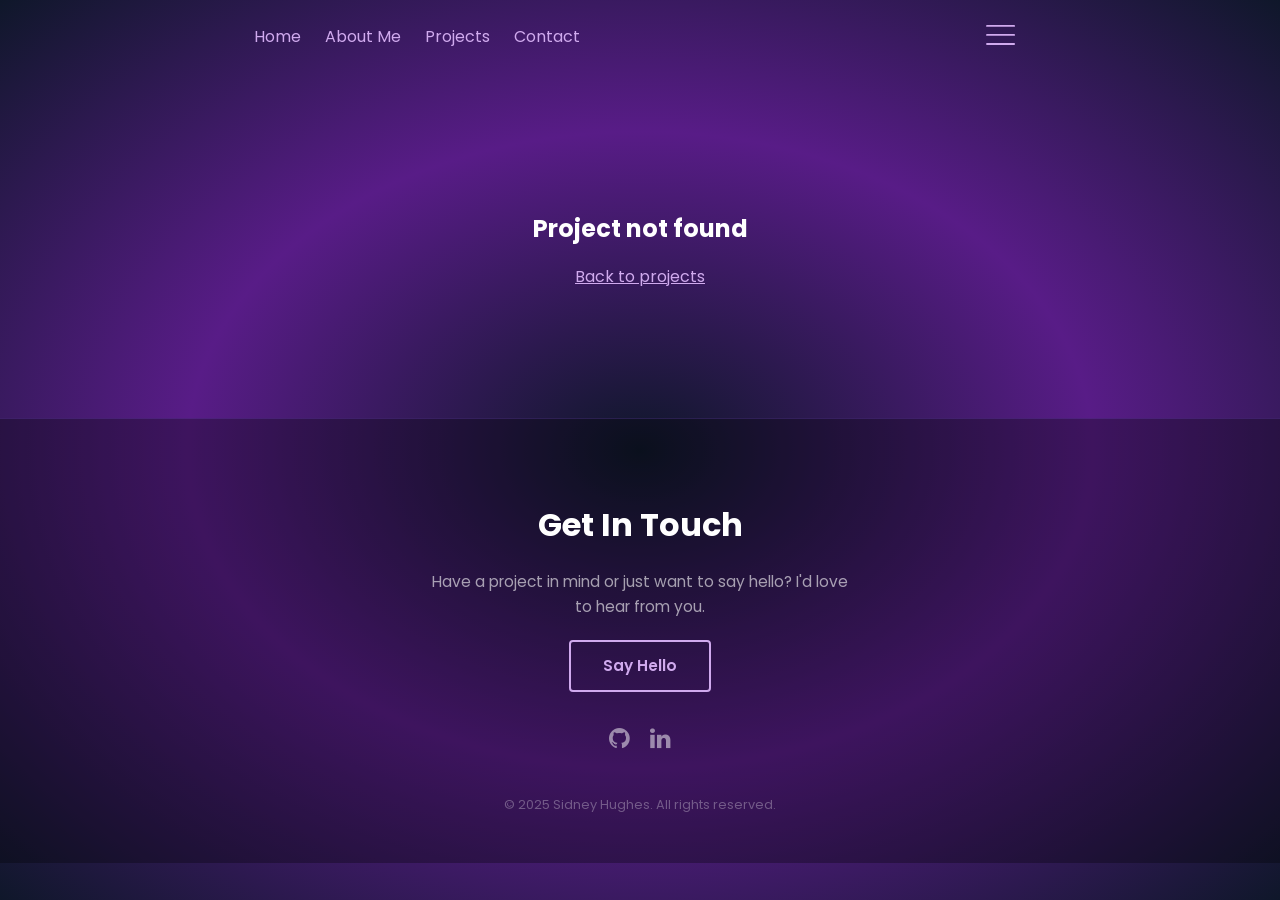
==== project.html @ a9ded93e "Fix nav links, remove logo, add project detail page - Fix About Me nav anchor (#about me -> #about) " ====
<!DOCTYPE html>
<html lang="en">
<head>
    <meta charset="UTF-8">
    <meta name="viewport" content="width=device-width, initial-scale=1.0">
    <link rel="stylesheet" href="style.css">
    <link rel="preconnect" href="https://fonts.googleapis.com">
    <link rel="preconnect" href="https://fonts.gstatic.com" crossorigin>
    <link href="https://fonts.googleapis.com/css2?family=Baloo+Tamma+2:wght@400..800&family=Poppins:ital,wght@0,100;0,200;0,300;0,400;0,500;0,600;0,700;0,800;0,900;1,100;1,200;1,300;1,400;1,500;1,600;1,700;1,800;1,900&display=swap" rel="stylesheet">
    <link rel="stylesheet" href="https://cdnjs.cloudflare.com/ajax/libs/font-awesome/4.7.0/css/font-awesome.min.css">
    <title>Project | Sidney Hughes</title>
</head>
<body>
    <header class="site-header">
        <div class="container">
            <div class="site-header__wrapper">
                <nav class="topnav">
                    <ul>
                        <li><a href="index.html#hero">Home</a></li>
                        <li><a href="index.html#about">About Me</a></li>
                        <li><a href="index.html#projects">Projects</a></li>
                        <li><a href="index.html#contact">Contact</a></li>
                    </ul>
                </nav>
                <svg
                width="50"
                height="50"
                viewBox="0 0 32 42"
                xmlns="http://www.w3.org/2000/svg"
                onclick="this.classList.toggle('active')"
                >
                    <g transform="matrix(1,0,0,1,-389.5,-264.004)">
                    <g id="arrow_left2">
                        <g transform="matrix(1,0,0,1,0,5)">
                        <path
                            id="top"
                            d="M390,270L420,270L420,270C420,270 420.195,250.19 405,265C389.805,279.81 390,279.967 390,279.967"
                        />
                        </g>
                        <g
                        transform="matrix(1,1.22465e-16,1.22465e-16,-1,0.00024296,564.935)"
                        >
                        <path
                            id="bottom"
                            d="M390,270L420,270L420,270C420,270 420.195,250.19 405,265C389.805,279.81 390,279.967 390,279.967"
                        />
                        </g>
                        <path id="middle" d="M390,284.967L420,284.967" />
                    </g>
                    </g>
                </svg>
            </div>
        </div>
    </header>

    <main class="project-detail">
        <div class="container">
            <a href="index.html#projects" class="back-link">
                <i class="fa fa-arrow-left"></i> Back to Projects
            </a>

            <div class="pd-header">
                <div class="pd-tag" id="pd-tag"></div>
                <h1 class="pd-title" id="pd-title"></h1>
                <p class="pd-subtitle" id="pd-subtitle"></p>
                <div class="pd-meta" id="pd-meta"></div>
            </div>

            <div class="pd-body">
                <div class="pd-main">
                    <section class="pd-section">
                        <h2>Overview</h2>
                        <p id="pd-overview"></p>
                    </section>

                    <section class="pd-section">
                        <h2>The Problem</h2>
                        <p id="pd-problem"></p>
                    </section>

                    <section class="pd-section">
                        <h2>My Approach</h2>
                        <p id="pd-approach"></p>
                    </section>

                    <section class="pd-section">
                        <h2>Key Features</h2>
                        <ul class="pd-list" id="pd-features"></ul>
                    </section>

                    <section class="pd-section">
                        <h2>Outcome</h2>
                        <p id="pd-outcome"></p>
                    </section>
                </div>

                <aside class="pd-sidebar">
                    <div class="pd-sidebar-card">
                        <h3>Tech Stack</h3>
                        <div class="skills" id="pd-stack"></div>
                    </div>
                    <div class="pd-sidebar-card">
                        <h3>Status</h3>
                        <p id="pd-status-text"></p>
                    </div>
                    <div class="pd-sidebar-card" id="pd-links-card">
                        <h3>Links</h3>
                        <div id="pd-links"></div>
                    </div>
                </aside>
            </div>
        </div>
    </main>

    <footer id="contact">
        <div class="container footer__inner">
            <h2 class="footer__title">Get In Touch</h2>
            <p class="footer__subtitle">Have a project in mind or just want to say hello? I'd love to hear from you.</p>
            <a href="mailto:your@email.com" class="btn btn--outline">Say Hello</a>
            <div class="footer__socials">
                <a href="#" aria-label="GitHub"><i class="fa fa-github"></i></a>
                <a href="#" aria-label="LinkedIn"><i class="fa fa-linkedin"></i></a>
            </div>
            <p class="footer__copy">&copy; 2025 Sidney Hughes. All rights reserved.</p>
        </div>
    </footer>

    <script>
        const projects = {
            'jewellery-shop': {
                tag: 'Web Dev · Coming Soon',
                title: 'Jewellery Shop Website',
                subtitle: 'A clean, elegant website for a local jewellery business.',
                meta: [
                    { label: 'Type', value: 'Client Project' },
                    { label: 'Timeline', value: '2025' },
                    { label: 'Role', value: 'Solo Developer' },
                ],
                overview: 'A full website for a local jewellery shop, designed to showcase their product range, tell the brand story, and make it easy for customers to get in touch or place enquiries.',
                problem: 'The shop had no online presence, meaning potential customers had no way to discover them outside of word of mouth. They needed a professional, easy-to-navigate site that reflected the quality and elegance of their products.',
                approach: 'Built with clean HTML, CSS, and JavaScript — keeping the stack simple for easy handover and maintenance. The design prioritises high-quality product photography and a calm, luxurious aesthetic in line with the brand.',
                features: [
                    'Product showcase gallery with category filtering',
                    'About the brand / story section',
                    'Customer enquiry form',
                    'Fully responsive for mobile and desktop',
                    'Accessible, semantic HTML structure',
                ],
                outcome: 'Project currently in progress. The goal is a live site that gives the shop a credible, attractive online presence and drives customer enquiries.',
                stack: ['HTML', 'CSS', 'JavaScript'],
                status: 'In Progress — expected completion 2025.',
                links: [],
            },
            'automation-pipeline': {
                tag: 'Python · Automation',
                title: 'Data Automation Pipeline',
                subtitle: 'End-to-end Python pipeline for ingesting, cleaning, and transforming raw data.',
                meta: [
                    { label: 'Type', value: 'Personal / Work Project' },
                    { label: 'Timeline', value: 'Placeholder' },
                    { label: 'Role', value: 'Data Engineer' },
                ],
                overview: 'A placeholder project. Replace this with a real description of your automation pipeline once the project is underway.',
                problem: 'Placeholder — describe the data problem this pipeline solves. What manual process does it replace? What data sources does it handle?',
                approach: 'Placeholder — outline the technical approach. How is data ingested? What transformation steps are involved? How is output delivered?',
                features: [
                    'Automated data ingestion from multiple sources',
                    'Cleaning and normalisation steps',
                    'Scheduled execution via cron / task scheduler',
                    'Error logging and alerting',
                    'Output to structured format (CSV / database / API)',
                ],
                outcome: 'Placeholder — describe the impact. Time saved, errors reduced, stakeholder benefit.',
                stack: ['Python', 'Pandas', 'SQL', 'Cron'],
                status: 'Placeholder — update when project begins.',
                links: [],
            },
            'data-dashboard': {
                tag: 'Data Science',
                title: 'Data Analysis Dashboard',
                subtitle: 'An interactive dashboard for exploring and visualising datasets in real time.',
                meta: [
                    { label: 'Type', value: 'Personal / Work Project' },
                    { label: 'Timeline', value: 'Placeholder' },
                    { label: 'Role', value: 'Data Scientist' },
                ],
                overview: 'A placeholder project. Replace this with a real description of your dashboard once the project is underway.',
                problem: 'Placeholder — describe the problem. What data needed to be visualised? Who are the stakeholders and what decisions does the dashboard support?',
                approach: 'Placeholder — describe how the dashboard was built. What data sources feed into it? What visualisation library or tool was used?',
                features: [
                    'Interactive charts with filtering and drill-down',
                    'Real-time or scheduled data refresh',
                    'Key metric summary cards',
                    'Exportable reports',
                    'Responsive layout for different screen sizes',
                ],
                outcome: 'Placeholder — describe the outcome. How did it improve decision-making or reporting?',
                stack: ['Python', 'Plotly / Dash', 'Pandas', 'SQL'],
                status: 'Placeholder — update when project begins.',
                links: [],
            },
        };

        const id = new URLSearchParams(window.location.search).get('id');
        const project = projects[id];

        if (!project) {
            document.querySelector('.project-detail').innerHTML =
                '<div class="container" style="padding: 8rem 0; text-align:center; color: rgba(255,255,255,0.6)"><h2 style="color:#fff">Project not found</h2><p style="margin-top:1rem"><a href="index.html#projects" style="color:hsl(274,66%,80%)">Back to projects</a></p></div>';
        } else {
            document.title = project.title + ' | Sidney Hughes';
            document.getElementById('pd-tag').textContent = project.tag;
            document.getElementById('pd-title').textContent = project.title;
            document.getElementById('pd-subtitle').textContent = project.subtitle;
            document.getElementById('pd-overview').textContent = project.overview;
            document.getElementById('pd-problem').textContent = project.problem;
            document.getElementById('pd-approach').textContent = project.approach;
            document.getElementById('pd-outcome').textContent = project.outcome;
            document.getElementById('pd-status-text').textContent = project.status;

            const meta = document.getElementById('pd-meta');
            project.meta.forEach(m => {
                const span = document.createElement('span');
                span.className = 'pd-meta-item';
                span.innerHTML = `<strong>${m.label}:</strong> ${m.value}`;
                meta.appendChild(span);
            });

            const features = document.getElementById('pd-features');
            project.features.forEach(f => {
                const li = document.createElement('li');
                li.textContent = f;
                features.appendChild(li);
            });

            const stack = document.getElementById('pd-stack');
            project.stack.forEach(s => {
                const span = document.createElement('span');
                span.className = 'skill-tag';
                span.textContent = s;
                stack.appendChild(span);
            });

            const linksCard = document.getElementById('pd-links-card');
            const linksContainer = document.getElementById('pd-links');
            if (project.links.length === 0) {
                linksCard.style.display = 'none';
            } else {
                project.links.forEach(l => {
                    const a = document.createElement('a');
                    a.href = l.url;
                    a.textContent = l.label;
                    a.className = 'pd-link';
                    a.target = '_blank';
                    linksContainer.appendChild(a);
                });
            }
        }
    </script>
</body>
</html>
---- style.css ----
/* ========================================
   RESET & BASE STYLES
   ======================================== */

/* Reset default browser styles */

html{
    box-sizing: border-box;
    font-size: 16px;
    scroll-behavior: smooth;
}

*, *::before, *::after {
    box-sizing: inherit;
}


* {
    margin: 0;
    padding: 0;
}

body {
    font-family: 'Poppins', sans-serif;
    line-height: 1.6;
    /* Improve text rendering */
    -webkit-font-smoothing: antialiased;

    /* background-color: #030637; */
    background-image:radial-gradient(rgb(15, 23, 42), rgb(88, 28, 135), rgb(15, 23, 42));
    min-block-size: 100vb;
    color: rgb(88, 28, 135);
}

/* ========================================
   UTILITY CLASSES
   ======================================== */

/* Add reusable helpers (e.g., text-center, spacing) */

.text-center {
    text-align: center;
}

.mt-2 {
    margin-top: 2rem;
  }

/* ========================================
   LAYOUT STYLES
   ======================================== */

/* Layout containers, sections, grids */

.container {
    max-width: 1200px;
    margin: 0 auto;
    padding: 0 1rem;
}

/* ========================================
   HEADER / NAVIGATION
   ======================================== */

.logo{
    text-align: left;
    font-family: 'Baloo Tamma 2', sans-serif;
    font-weight: 700;
    font-size: 2.5rem;
    color: hsl(274, 66%, 80%);
    text-transform: uppercase;
    letter-spacing: 1px;
}

.site-header {
    padding: 1rem 0;
}

.site-header__wrapper {
    display: flex;
    flex-wrap: wrap;
    justify-content: space-around;
    align-items: center;
}


.topnav ul{
    display: flex;
    list-style: none;
    gap: 1.5rem;
    padding-bottom: 0.5rem;
}

.topnav a{
    text-decoration: none;
    color: hsl(274, 66%, 80%);
}
svg {
    fill-rule: evenodd;
    clip-rule: evenodd;
    stroke-linecap: round;
    stroke-linejoin: round;
    stroke-miterlimit: 1.5;
    cursor:pointer;
    padding-bottom: 0.75rem;
}
svg path {
    fill: none;
    stroke: hsl(274, 66%, 80%);
    stroke-width: 2px;
}
svg + svg {
    margin-left: 1.5rem;
}
svg.active #top,
svg.active #bottom {
stroke-dasharray: 75.39;
stroke-dashoffset: -60;
}
#top,
#bottom {
stroke-dasharray: 30, 75.39;
transition: all 0.6s cubic-bezier(0.6, 0.33, 0.67, 1.29);
}
/* ========================================
   SHARED SECTION STYLES
   ======================================== */

.section-title {
    font-size: 2rem;
    font-weight: 700;
    color: #fff;
    text-align: center;
    margin-bottom: 3rem;
    position: relative;
}

.section-title::after {
    content: '';
    display: block;
    width: 3rem;
    height: 3px;
    background: hsl(274, 66%, 80%);
    margin: 0.75rem auto 0;
    border-radius: 2px;
}

.btn {
    display: inline-block;
    padding: 0.75rem 2rem;
    background: hsl(274, 66%, 60%);
    color: #fff;
    text-decoration: none;
    border-radius: 4px;
    font-weight: 600;
    font-size: 0.95rem;
    transition: background 0.2s ease, transform 0.2s ease;
}

.btn:hover {
    background: hsl(274, 66%, 70%);
    transform: translateY(-2px);
}

.btn--outline {
    background: transparent;
    border: 2px solid hsl(274, 66%, 80%);
    color: hsl(274, 66%, 80%);
}

.btn--outline:hover {
    background: hsl(274, 66%, 80%);
    color: rgb(15, 23, 42);
}

/* ========================================
HERO SECTION
======================================== */

@keyframes fadeInUp {
    from {
        opacity: 0;
        transform: translateY(24px);
    }
    to {
        opacity: 1;
        transform: translateY(0);
    }
}

#hero {
    min-height: 100vh;
    display: flex;
    align-items: center;
}

.hero__content {
    animation: fadeInUp 0.8s ease both;
}

.hero__greeting {
    font-size: 1.1rem;
    color: hsl(274, 66%, 80%);
    letter-spacing: 2px;
    text-transform: uppercase;
    margin-bottom: 0.5rem;
}

.hero__name {
    font-family: 'Baloo Tamma 2', sans-serif;
    font-size: clamp(2.5rem, 7vw, 5rem);
    font-weight: 800;
    color: #fff;
    line-height: 1.1;
    margin-bottom: 0.5rem;
}

.hero__role {
    font-size: clamp(1.1rem, 3vw, 1.6rem);
    font-weight: 400;
    color: hsl(274, 66%, 80%);
    margin-bottom: 1.25rem;
}

.hero__tagline {
    font-size: 1.05rem;
    color: rgba(255, 255, 255, 0.7);
    max-width: 500px;
    margin-bottom: 2rem;
}


/* ========================================
   ABOUT SECTION
   ======================================== */

#about {
    padding: 5rem 0;
}

.about__grid {
    display: grid;
    grid-template-columns: 1fr 1fr;
    gap: 4rem;
    align-items: center;
}

@media (max-width: 768px) {
    .about__grid {
        grid-template-columns: 1fr;
        gap: 2.5rem;
    }
}

.about__text p {
    color: rgba(255, 255, 255, 0.75);
    margin-bottom: 1rem;
    font-size: 0.97rem;
}

.skills {
    display: flex;
    flex-wrap: wrap;
    gap: 0.6rem;
    margin-top: 1.5rem;
}

.skill-tag {
    padding: 0.35rem 1rem;
    background: rgba(139, 92, 246, 0.15);
    border: 1px solid hsl(274, 66%, 60%);
    color: hsl(274, 66%, 80%);
    border-radius: 999px;
    font-size: 0.85rem;
    font-weight: 500;
}

.about__card {
    background: rgba(255, 255, 255, 0.04);
    border: 1px solid rgba(139, 92, 246, 0.3);
    border-radius: 12px;
    padding: 2rem;
    display: flex;
    flex-direction: column;
    gap: 1.75rem;
}

.about__stat {
    display: flex;
    flex-direction: column;
    gap: 0.2rem;
}

.stat-number {
    font-family: 'Baloo Tamma 2', sans-serif;
    font-size: 1.6rem;
    font-weight: 700;
    color: hsl(274, 66%, 80%);
}

.stat-label {
    font-size: 0.85rem;
    color: rgba(255, 255, 255, 0.5);
    text-transform: uppercase;
    letter-spacing: 1px;
}


/* ========================================
   PROJECTS SECTION
   ======================================== */

#projects {
    padding: 5rem 0;
}

.projects__grid {
    display: grid;
    grid-template-columns: repeat(3, 1fr);
    gap: 1.5rem;
}

@media (max-width: 900px) {
    .projects__grid {
        grid-template-columns: 1fr 1fr;
    }
}

@media (max-width: 600px) {
    .projects__grid {
        grid-template-columns: 1fr;
    }
}

.project-card {
    background: rgba(255, 255, 255, 0.04);
    border: 1px solid rgba(139, 92, 246, 0.25);
    border-radius: 12px;
    padding: 1.75rem;
    display: flex;
    flex-direction: column;
    gap: 0.75rem;
    transition: transform 0.2s ease, border-color 0.2s ease, box-shadow 0.2s ease;
}

.project-card:hover {
    transform: translateY(-4px);
    border-color: hsl(274, 66%, 60%);
    box-shadow: 0 8px 32px rgba(139, 92, 246, 0.2);
}

.project-card__tag {
    font-size: 0.75rem;
    text-transform: uppercase;
    letter-spacing: 1.5px;
    color: hsl(274, 66%, 70%);
    font-weight: 600;
}

.project-card__title {
    font-size: 1.2rem;
    font-weight: 700;
    color: #fff;
}

.project-card__desc {
    font-size: 0.9rem;
    color: rgba(255, 255, 255, 0.65);
    line-height: 1.7;
    flex: 1;
}

.project-card__footer {
    margin-top: 0.5rem;
}

.project-card__status {
    display: inline-block;
    font-size: 0.75rem;
    font-weight: 600;
    padding: 0.25rem 0.75rem;
    border-radius: 999px;
}

.project-card__status--soon {
    background: rgba(139, 92, 246, 0.2);
    color: hsl(274, 66%, 80%);
    border: 1px solid hsl(274, 66%, 50%);
}

.project-card__status--placeholder {
    background: rgba(255, 255, 255, 0.06);
    color: rgba(255, 255, 255, 0.4);
    border: 1px solid rgba(255, 255, 255, 0.15);
}

/* ========================================
   FOOTER / CONTACT SECTION
   ======================================== */

footer {
    padding: 5rem 0 3rem;
    background: rgba(0, 0, 0, 0.3);
    border-top: 1px solid rgba(139, 92, 246, 0.2);
}

.footer__inner {
    text-align: center;
    display: flex;
    flex-direction: column;
    align-items: center;
    gap: 1.25rem;
}

.footer__title {
    font-size: 2rem;
    font-weight: 700;
    color: #fff;
}

.footer__subtitle {
    font-size: 0.97rem;
    color: rgba(255, 255, 255, 0.6);
    max-width: 420px;
}

.footer__socials {
    display: flex;
    gap: 1.25rem;
    margin-top: 0.5rem;
}

.footer__socials a {
    color: rgba(255, 255, 255, 0.5);
    font-size: 1.5rem;
    transition: color 0.2s ease;
    text-decoration: none;
}

.footer__socials a:hover {
    color: hsl(274, 66%, 80%);
}

.footer__copy {
    font-size: 0.8rem;
    color: rgba(255, 255, 255, 0.3);
    margin-top: 1rem;
}

/* ========================================
   PROJECT CARDS — LINK RESET
   ======================================== */

a.project-card {
    text-decoration: none;
    color: inherit;
    cursor: pointer;
}

/* ========================================
   PROJECT DETAIL PAGE
   ======================================== */

.back-link {
    display: inline-flex;
    align-items: center;
    gap: 0.5rem;
    color: hsl(274, 66%, 80%);
    text-decoration: none;
    font-size: 0.9rem;
    margin: 2.5rem 0 2rem;
    transition: opacity 0.2s ease;
}

.back-link:hover {
    opacity: 0.7;
}

.pd-header {
    padding: 2rem 0 3rem;
    border-bottom: 1px solid rgba(139, 92, 246, 0.2);
    margin-bottom: 3rem;
}

.pd-tag {
    font-size: 0.75rem;
    text-transform: uppercase;
    letter-spacing: 1.5px;
    color: hsl(274, 66%, 70%);
    font-weight: 600;
    margin-bottom: 0.75rem;
}

.pd-title {
    font-family: 'Baloo Tamma 2', sans-serif;
    font-size: clamp(2rem, 5vw, 3.5rem);
    font-weight: 800;
    color: #fff;
    line-height: 1.15;
    margin-bottom: 0.75rem;
}

.pd-subtitle {
    font-size: 1.1rem;
    color: rgba(255, 255, 255, 0.65);
    max-width: 640px;
    margin-bottom: 1.5rem;
}

.pd-meta {
    display: flex;
    flex-wrap: wrap;
    gap: 1.5rem;
}

.pd-meta-item {
    font-size: 0.85rem;
    color: rgba(255, 255, 255, 0.5);
}

.pd-meta-item strong {
    color: rgba(255, 255, 255, 0.8);
    font-weight: 600;
}

.pd-body {
    display: grid;
    grid-template-columns: 1fr 300px;
    gap: 3rem;
    padding-bottom: 5rem;
    align-items: start;
}

@media (max-width: 900px) {
    .pd-body {
        grid-template-columns: 1fr;
    }
}

.pd-section {
    margin-bottom: 2.5rem;
}

.pd-section h2 {
    font-size: 1.15rem;
    font-weight: 700;
    color: #fff;
    margin-bottom: 0.75rem;
    padding-bottom: 0.5rem;
    border-bottom: 1px solid rgba(139, 92, 246, 0.2);
}

.pd-section p {
    font-size: 0.95rem;
    color: rgba(255, 255, 255, 0.7);
    line-height: 1.8;
}

.pd-list {
    list-style: none;
    display: flex;
    flex-direction: column;
    gap: 0.6rem;
}

.pd-list li {
    font-size: 0.95rem;
    color: rgba(255, 255, 255, 0.7);
    padding-left: 1.25rem;
    position: relative;
    line-height: 1.6;
}

.pd-list li::before {
    content: '▸';
    position: absolute;
    left: 0;
    color: hsl(274, 66%, 70%);
}

.pd-sidebar {
    display: flex;
    flex-direction: column;
    gap: 1.25rem;
    position: sticky;
    top: 2rem;
}

.pd-sidebar-card {
    background: rgba(255, 255, 255, 0.04);
    border: 1px solid rgba(139, 92, 246, 0.25);
    border-radius: 12px;
    padding: 1.5rem;
}

.pd-sidebar-card h3 {
    font-size: 0.8rem;
    text-transform: uppercase;
    letter-spacing: 1.5px;
    color: rgba(255, 255, 255, 0.4);
    margin-bottom: 1rem;
    font-weight: 600;
}

.pd-sidebar-card p {
    font-size: 0.9rem;
    color: rgba(255, 255, 255, 0.65);
    line-height: 1.6;
}

.pd-link {
    display: inline-flex;
    align-items: center;
    gap: 0.4rem;
    font-size: 0.9rem;
    color: hsl(274, 66%, 80%);
    text-decoration: none;
    margin-bottom: 0.5rem;
}

.pd-link:hover {
    text-decoration: underline;
}
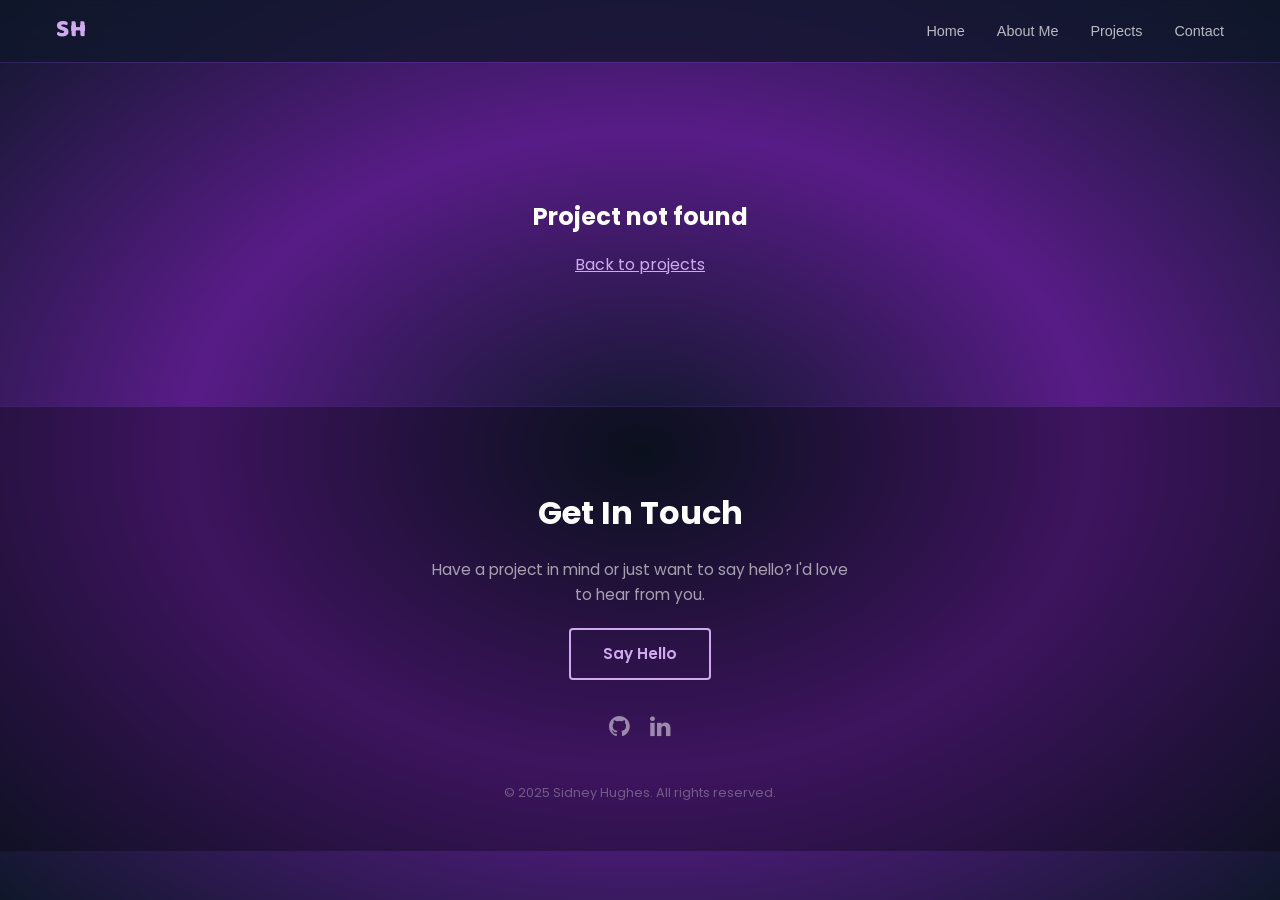
==== commit 97bbdac5: "Overhaul navigation: sticky header, mobile menu, active links, SH logo - Fix mobile hamburger: now a" ====
--- a/project.html
+++ b/project.html
@@ -11,10 +11,11 @@
     <title>Project | Sidney Hughes</title>
 </head>
 <body>
-    <header class="site-header">
+    <header class="site-header scrolled" id="site-header">
         <div class="container">
             <div class="site-header__wrapper">
-                <nav class="topnav">
+                <a href="index.html#hero" class="nav-logo">SH</a>
+                <nav class="topnav" id="topnav">
                     <ul>
                         <li><a href="index.html#hero">Home</a></li>
                         <li><a href="index.html#about">About Me</a></li>
@@ -23,11 +24,13 @@
                     </ul>
                 </nav>
                 <svg
+                id="menu-toggle"
                 width="50"
                 height="50"
                 viewBox="0 0 32 42"
                 xmlns="http://www.w3.org/2000/svg"
-                onclick="this.classList.toggle('active')"
+                aria-label="Toggle menu"
+                role="button"
                 >
                     <g transform="matrix(1,0,0,1,-389.5,-264.004)">
                     <g id="arrow_left2">
@@ -126,6 +129,21 @@
     </footer>
 
     <script>
+        // Mobile menu
+        const menuToggle = document.getElementById('menu-toggle');
+        const topnav = document.getElementById('topnav');
+        menuToggle.addEventListener('click', () => {
+            menuToggle.classList.toggle('active');
+            topnav.classList.toggle('open');
+        });
+        topnav.querySelectorAll('a').forEach(link => {
+            link.addEventListener('click', () => {
+                menuToggle.classList.remove('active');
+                topnav.classList.remove('open');
+            });
+        });
+    </script>
+    <script>
         const projects = {
             'jewellery-shop': {
                 tag: 'Web Dev · Coming Soon',
--- a/style.css
+++ b/style.css
@@ -62,65 +62,169 @@
    HEADER / NAVIGATION
    ======================================== */
 
-.logo{
-    text-align: left;
+.site-header {
+    position: fixed;
+    top: 0;
+    left: 0;
+    right: 0;
+    z-index: 100;
+    padding: 0.75rem 0;
+    transition: background 0.3s ease, backdrop-filter 0.3s ease, box-shadow 0.3s ease;
+}
+
+.site-header.scrolled {
+    background: rgba(15, 23, 42, 0.75);
+    backdrop-filter: blur(12px);
+    -webkit-backdrop-filter: blur(12px);
+    box-shadow: 0 1px 0 rgba(139, 92, 246, 0.2);
+}
+
+/* Push main content down so it doesn't sit under the fixed header */
+body {
+    padding-top: 70px;
+}
+
+.site-header__wrapper {
+    display: flex;
+    align-items: center;
+    justify-content: space-between;
+}
+
+/* SH initials logo */
+.nav-logo {
     font-family: 'Baloo Tamma 2', sans-serif;
-    font-weight: 700;
-    font-size: 2.5rem;
-    color: hsl(274, 66%, 80%);
-    text-transform: uppercase;
+    font-weight: 800;
+    font-size: 1.5rem;
+    color: hsl(274, 66%, 80%);
+    text-decoration: none;
     letter-spacing: 1px;
-}
-
-.site-header {
-    padding: 1rem 0;
-}
-
-.site-header__wrapper {
-    display: flex;
-    flex-wrap: wrap;
-    justify-content: space-around;
+    transition: color 0.2s ease;
+}
+
+.nav-logo:hover {
+    color: #fff;
+}
+
+/* Desktop nav links */
+.topnav ul {
+    display: flex;
+    list-style: none;
+    gap: 2rem;
     align-items: center;
 }
 
-
-.topnav ul{
-    display: flex;
-    list-style: none;
-    gap: 1.5rem;
-    padding-bottom: 0.5rem;
-}
-
-.topnav a{
+.topnav a {
     text-decoration: none;
-    color: hsl(274, 66%, 80%);
-}
-svg {
+    color: rgba(255, 255, 255, 0.7);
+    font-size: 0.9rem;
+    font-weight: 500;
+    position: relative;
+    padding-bottom: 3px;
+    transition: color 0.2s ease;
+}
+
+/* Hover underline animation */
+.topnav a::after {
+    content: '';
+    position: absolute;
+    bottom: 0;
+    left: 0;
+    width: 0;
+    height: 2px;
+    background: hsl(274, 66%, 70%);
+    border-radius: 2px;
+    transition: width 0.25s ease;
+}
+
+.topnav a:hover {
+    color: #fff;
+}
+
+.topnav a:hover::after,
+.topnav a.active::after {
+    width: 100%;
+}
+
+.topnav a.active {
+    color: hsl(274, 66%, 85%);
+}
+
+/* Hamburger SVG */
+#menu-toggle {
+    display: none;
     fill-rule: evenodd;
     clip-rule: evenodd;
     stroke-linecap: round;
     stroke-linejoin: round;
     stroke-miterlimit: 1.5;
-    cursor:pointer;
-    padding-bottom: 0.75rem;
-}
-svg path {
+    cursor: pointer;
+    flex-shrink: 0;
+}
+
+#menu-toggle path {
     fill: none;
     stroke: hsl(274, 66%, 80%);
     stroke-width: 2px;
 }
-svg + svg {
-    margin-left: 1.5rem;
-}
-svg.active #top,
-svg.active #bottom {
-stroke-dasharray: 75.39;
-stroke-dashoffset: -60;
-}
+
+#menu-toggle.active #top,
+#menu-toggle.active #bottom {
+    stroke-dasharray: 75.39;
+    stroke-dashoffset: -60;
+}
+
 #top,
 #bottom {
-stroke-dasharray: 30, 75.39;
-transition: all 0.6s cubic-bezier(0.6, 0.33, 0.67, 1.29);
+    stroke-dasharray: 30, 75.39;
+    transition: all 0.6s cubic-bezier(0.6, 0.33, 0.67, 1.29);
+}
+
+/* Mobile nav */
+@media (max-width: 700px) {
+    #menu-toggle {
+        display: block;
+    }
+
+    .topnav {
+        position: absolute;
+        top: 100%;
+        left: 0;
+        right: 0;
+        background: rgba(15, 23, 42, 0.97);
+        backdrop-filter: blur(12px);
+        -webkit-backdrop-filter: blur(12px);
+        border-bottom: 1px solid rgba(139, 92, 246, 0.2);
+        max-height: 0;
+        overflow: hidden;
+        transition: max-height 0.35s ease, padding 0.35s ease;
+        padding: 0 1rem;
+    }
+
+    .topnav.open {
+        max-height: 300px;
+        padding: 1rem;
+    }
+
+    .topnav ul {
+        flex-direction: column;
+        gap: 0;
+        align-items: flex-start;
+    }
+
+    .topnav ul li {
+        width: 100%;
+        border-bottom: 1px solid rgba(139, 92, 246, 0.1);
+    }
+
+    .topnav ul li:last-child {
+        border-bottom: none;
+    }
+
+    .topnav a {
+        display: block;
+        padding: 0.85rem 0;
+        font-size: 1rem;
+    }
 }
 /* ========================================
    SHARED SECTION STYLES
